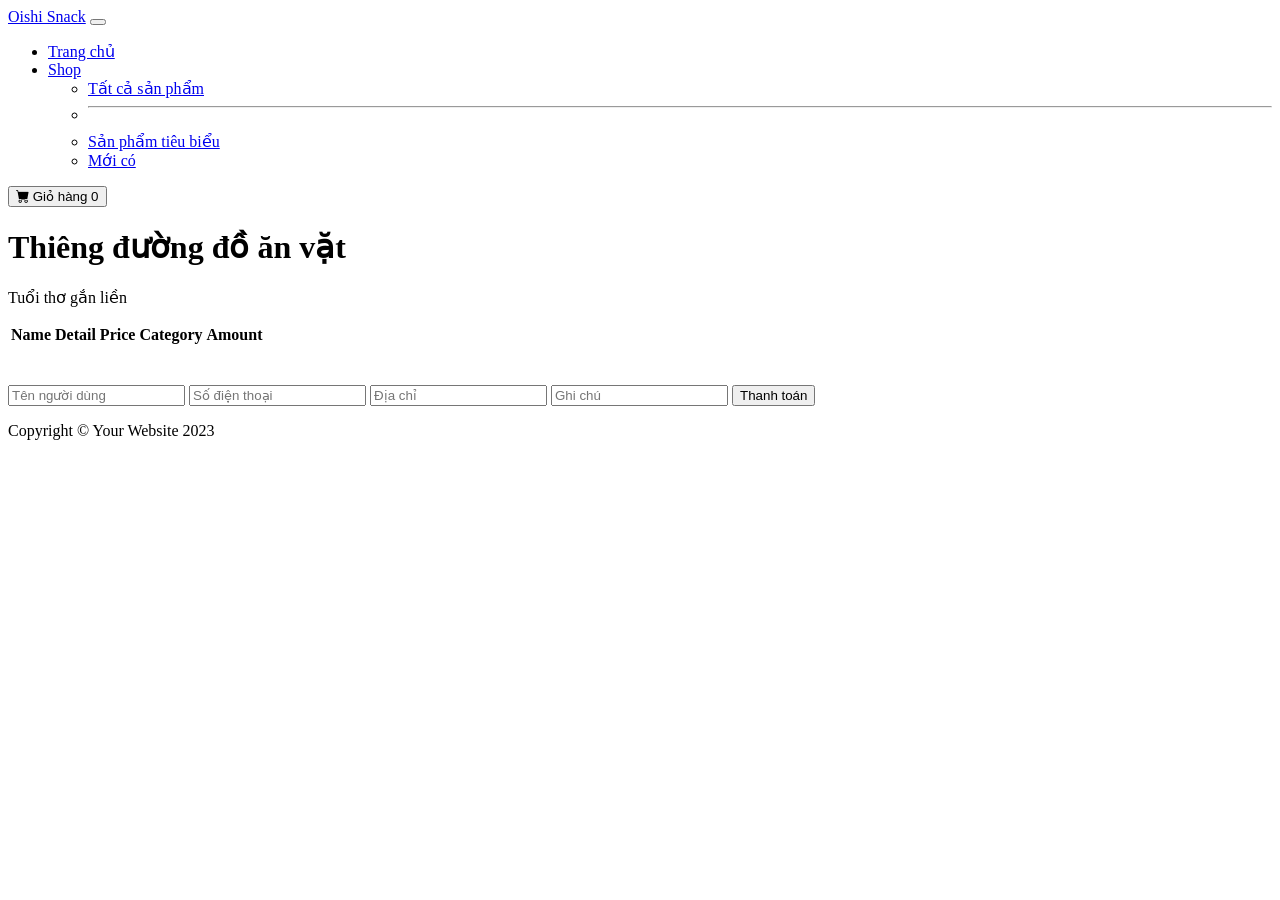
==== midterm/src/main/resources/templates/cart.html @ be587386 "update backend" ====
<!DOCTYPE html>
<html lang="en">
    <head>
        <meta charset="utf-8" />
        <meta name="viewport" content="width=device-width, initial-scale=1, shrink-to-fit=no" />
        <meta name="description" content="" />
        <meta name="author" content="" />
        <title>Trang chủ</title>
        <!-- Favicon-->
        <link rel="icon" type="image/x-icon" href="assets/favicon.ico" />
        <!-- Bootstrap icons-->
        <link href="https://cdn.jsdelivr.net/npm/bootstrap-icons@1.5.0/font/bootstrap-icons.css" rel="stylesheet" />
        <!-- Core theme CSS (includes Bootstrap)-->
        <link href="css/styles.css" rel="stylesheet" />
    </head>
    <body>
        <!-- Navigation-->
        <nav class="navbar navbar-expand-lg navbar-light bg-light">
            <div class="container px-4 px-lg-5">
                <a class="navbar-brand" href="#!">Oishi Snack</a>
                <button class="navbar-toggler" type="button" data-bs-toggle="collapse" data-bs-target="#navbarSupportedContent" aria-controls="navbarSupportedContent" aria-expanded="false" aria-label="Toggle navigation"><span class="navbar-toggler-icon"></span></button>
                <div class="collapse navbar-collapse" id="navbarSupportedContent">
                    <ul class="navbar-nav me-auto mb-2 mb-lg-0 ms-lg-4">
                        <li class="nav-item"><a class="nav-link active" aria-current="page" href="#!">Trang chủ</a></li>
                        <!-- <li class="nav-item"><a class="nav-link" href="#!">About</a></li> -->
                        <li class="nav-item dropdown">
                            <a class="nav-link dropdown-toggle" id="navbarDropdown" href="#" role="button" data-bs-toggle="dropdown" aria-expanded="false">Shop</a>
                            <ul class="dropdown-menu" aria-labelledby="navbarDropdown">
                                <li><a class="dropdown-item" href="#!">Tất cả sản phẩm</a></li>
                                <li><hr class="dropdown-divider" /></li>
                                <li><a class="dropdown-item" href="#!">Sản phẩm tiêu biểu</a></li>
                                <li><a class="dropdown-item" href="#!">Mới có</a></li>
                            </ul>
                        </li>
                    </ul>
                    <form class="d-flex">
                        <button class="btn btn-outline-dark" type="submit">
                            <i class="bi-cart-fill me-1"></i>
                            Giỏ hàng
                            <span class="badge bg-dark text-white ms-1 rounded-pill">0</span>
                        </button>
                    </form>
                </div>
            </div>
        </nav>
        <!-- Header-->
        <header class="bg-dark py-5">
            <div class="container px-4 px-lg-5 my-5">
                <div class="text-center text-white">
                    <h1 class="display-4 fw-bolder">Thiêng đường đồ ăn vặt</h1>
                    <p class="lead fw-normal text-white-50 mb-0">Tuổi thơ gắn liền</p>
                  </div>
                
            </div>
        </header>
        <!-- Section-->
        <table>
          <thead>
            <tr>
              <th>Name</th>
              <th>Detail</th>
              <th>Price</th>
              <th>Category</th>
              <th>Amount</th>
          </tr>
          </thead>
          <tbody>
            <tr th:each="product, obj : ${cart.listProduct}">
              <td th:text="${product.name}"></td>
              <td th:text="${product.detail}"></td>
              <td th:text="${product.price}"></td>
              <td th:text="${product.category.name}"></td>
              <td th:text="${cart.amountP.get(obj.index)}"></td>
              
              <td>
                <a th:href="@{/product/{id}(id=${product.id})}">
                  <img th:src="${product.thumbnail}" alt="">
                </a>
              </td>
            </tr>
          </tbody>
        </table>
        <p th:text="${cart.total}"></p>

        <form th:action="@{/cart/checkout}" method="post">
            <input type="hidden" th:name="cartId" th:value="${cart.id}">
            <input type="text" placeholder="Tên người dùng" th:name="username" value="" required>
            <input type="text" placeholder="Số điện thoại" th:name="phone" value="" required>
            <input type="text" placeholder="Địa chỉ" th:name="address" value="" required>
            <input type="text" placeholder="Ghi chú" th:name="description" value="" required>
    
            <button type="submit">Thanh toán</button>
          </form>

        <!-- Footer-->
        <footer class="py-5 bg-dark">
            <div class="container"><p class="m-0 text-center text-white">Copyright &copy; Your Website 2023</p></div>
        </footer>
        <!-- Bootstrap core JS-->
        <script src="https://cdn.jsdelivr.net/npm/bootstrap@5.2.3/dist/js/bootstrap.bundle.min.js"></script>
        <!-- Core theme JS-->
        <script src="js/scripts.js"></script>
    </body>
</html>
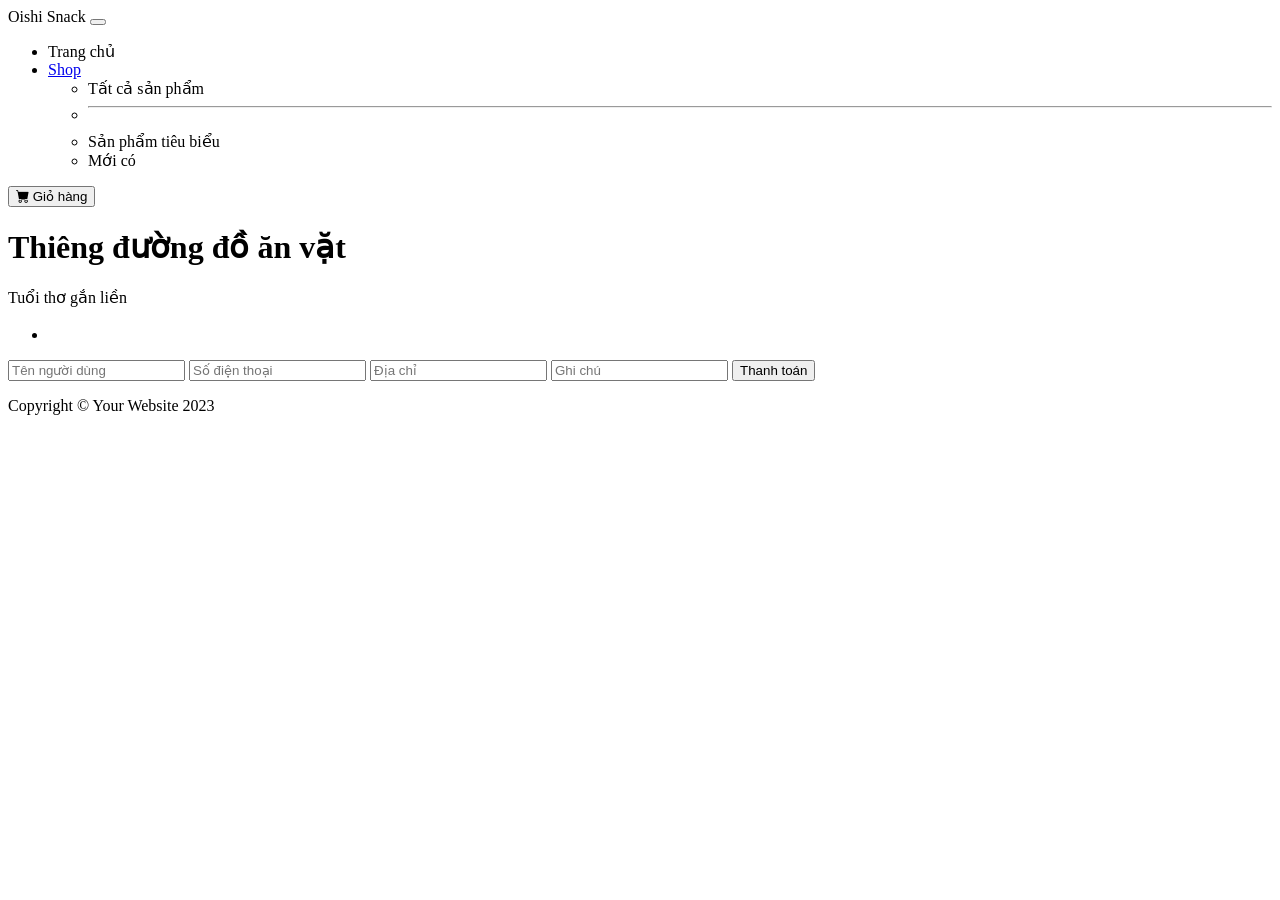
==== commit 1b65cc27: "update" ====
--- a/midterm/src/main/resources/templates/cart.html
+++ b/midterm/src/main/resources/templates/cart.html
@@ -1,60 +1,99 @@
 <!DOCTYPE html>
 <html lang="en">
-    <head>
-        <meta charset="utf-8" />
-        <meta name="viewport" content="width=device-width, initial-scale=1, shrink-to-fit=no" />
-        <meta name="description" content="" />
-        <meta name="author" content="" />
-        <title>Trang chủ</title>
-        <!-- Favicon-->
-        <link rel="icon" type="image/x-icon" href="assets/favicon.ico" />
-        <!-- Bootstrap icons-->
-        <link href="https://cdn.jsdelivr.net/npm/bootstrap-icons@1.5.0/font/bootstrap-icons.css" rel="stylesheet" />
-        <!-- Core theme CSS (includes Bootstrap)-->
-        <link href="css/styles.css" rel="stylesheet" />
-    </head>
-    <body>
-        <!-- Navigation-->
-        <nav class="navbar navbar-expand-lg navbar-light bg-light">
-            <div class="container px-4 px-lg-5">
-                <a class="navbar-brand" href="#!">Oishi Snack</a>
-                <button class="navbar-toggler" type="button" data-bs-toggle="collapse" data-bs-target="#navbarSupportedContent" aria-controls="navbarSupportedContent" aria-expanded="false" aria-label="Toggle navigation"><span class="navbar-toggler-icon"></span></button>
-                <div class="collapse navbar-collapse" id="navbarSupportedContent">
-                    <ul class="navbar-nav me-auto mb-2 mb-lg-0 ms-lg-4">
-                        <li class="nav-item"><a class="nav-link active" aria-current="page" href="#!">Trang chủ</a></li>
-                        <!-- <li class="nav-item"><a class="nav-link" href="#!">About</a></li> -->
-                        <li class="nav-item dropdown">
-                            <a class="nav-link dropdown-toggle" id="navbarDropdown" href="#" role="button" data-bs-toggle="dropdown" aria-expanded="false">Shop</a>
-                            <ul class="dropdown-menu" aria-labelledby="navbarDropdown">
-                                <li><a class="dropdown-item" href="#!">Tất cả sản phẩm</a></li>
-                                <li><hr class="dropdown-divider" /></li>
-                                <li><a class="dropdown-item" href="#!">Sản phẩm tiêu biểu</a></li>
-                                <li><a class="dropdown-item" href="#!">Mới có</a></li>
-                            </ul>
-                        </li>
-                    </ul>
-                    <form class="d-flex">
-                        <button class="btn btn-outline-dark" type="submit">
-                            <i class="bi-cart-fill me-1"></i>
-                            Giỏ hàng
-                            <span class="badge bg-dark text-white ms-1 rounded-pill">0</span>
-                        </button>
-                    </form>
-                </div>
-            </div>
-        </nav>
-        <!-- Header-->
-        <header class="bg-dark py-5">
-            <div class="container px-4 px-lg-5 my-5">
-                <div class="text-center text-white">
-                    <h1 class="display-4 fw-bolder">Thiêng đường đồ ăn vặt</h1>
-                    <p class="lead fw-normal text-white-50 mb-0">Tuổi thơ gắn liền</p>
-                  </div>
-                
-            </div>
-        </header>
-        <!-- Section-->
-        <table>
+
+<head>
+  <meta charset="utf-8" />
+  <meta name="viewport" content="width=device-width, initial-scale=1, shrink-to-fit=no" />
+  <meta name="description" content="Đây là bài tập đồ án của sinh viên, không phải để kinh doanh" />
+  <meta name="author" content="Phạm Quốc Anh - 52000626" />
+  <title>Trang chủ</title>
+  <!-- Favicon-->
+  <link rel="icon" type="image/x-icon" href="assets/snack.ico" />
+  <!-- Bootstrap icons-->
+  <link href="https://cdn.jsdelivr.net/npm/bootstrap-icons@1.5.0/font/bootstrap-icons.css" rel="stylesheet" />
+  <!-- Core theme CSS (includes Bootstrap)-->
+  <link href="/css/styles.css" rel="stylesheet" />
+</head>
+
+<body>
+  <!-- Navigation-->
+  <nav class="navbar navbar-expand-lg navbar-light bg-light">
+    <div class="container px-4 px-lg-5">
+      <a class="navbar-brand" th:href="@{/product}">Oishi Snack</a>
+      <button class="navbar-toggler" type="button" data-bs-toggle="collapse" data-bs-target="#navbarSupportedContent"
+        aria-controls="navbarSupportedContent" aria-expanded="false" aria-label="Toggle navigation"><span
+          class="navbar-toggler-icon"></span></button>
+      <div class="collapse navbar-collapse" id="navbarSupportedContent">
+        <ul class="navbar-nav me-auto mb-2 mb-lg-0 ms-lg-4">
+          <li class="nav-item"><a class="nav-link active" aria-current="page" th:href="@{/}">Trang chủ</a></li>
+          <!-- <li class="nav-item"><a class="nav-link" href="#!">About</a></li> -->
+          <li class="nav-item dropdown">
+            <a class="nav-link dropdown-toggle" id="navbarDropdown" href="#" role="button" data-bs-toggle="dropdown"
+              aria-expanded="false">Shop</a>
+            <ul class="dropdown-menu" aria-labelledby="navbarDropdown">
+              <li><a class="dropdown-item" th:href="@{/product}">Tất cả sản phẩm</a></li>
+              <li>
+                <hr class="dropdown-divider" />
+              </li>
+              <li><a class="dropdown-item" th:href="@{/product}">Sản phẩm tiêu biểu</a></li>
+              <li><a class="dropdown-item" th:href="@{/product}">Mới có</a></li>
+            </ul>
+          </li>
+        </ul>
+        <form class="d-flex">
+          <a th:href="@{/cart}">
+            <button class="btn btn-outline-dark" type="submit">
+              <i class="bi-cart-fill me-1"></i>
+              Giỏ hàng
+            </button>
+          </a>
+        </form>
+      </div>
+    </div>
+  </nav>
+  <!-- Header-->
+  <header class="bg-dark py-5">
+    <div class="container px-4 px-lg-5 my-5">
+      <div class="text-center text-white">
+        <h1 class="display-4 fw-bolder">Thiêng đường đồ ăn vặt</h1>
+        <p class="lead fw-normal text-white-50 mb-0">Tuổi thơ gắn liền</p>
+      </div>
+
+    </div>
+  </header>
+  <!-- Section-->
+  <ul th:each="product, obj : ${cart?.listProduct}" class="cart-list">
+    <li class="cart-item">
+      <div class="cart-item-header">
+        <h3 th:text="${product.name}" class="cart-item-title"></h3>
+        <span th:text="${product.price}" class="cart-item-price"></span>
+      </div>
+      <div class="cart-item-body">
+        <div class="cart-item-image">
+          <a th:href="@{/product/{id}(id=${product.id})}">
+            <img th:src="${product.thumbnail}" alt="">
+          </a>
+        </div>
+        <div class="cart-item-details">
+          <p th:text="${product.category.name}" class="cart-item-category"></p>
+          <p th:text="${cart?.amountP.get(obj.index)}" class="cart-item-quantity"></p>
+          <p th:text="${product.detail}" class="cart-item-description"></p>
+        </div>
+      </div>
+    </li>
+  </ul>
+
+  <form th:action="@{/cart/checkout}" method="post">
+    <input type="hidden" th:name="cartId" th:value="${cart?.id}">
+    <input type="text" placeholder="Tên người dùng" th:name="username" value="" required>
+    <input type="text" placeholder="Số điện thoại" th:name="phone" value="" required>
+    <input type="text" placeholder="Địa chỉ" th:name="address" value="" required>
+    <input type="text" placeholder="Ghi chú" th:name="description" value="" required>
+
+    <button type="submit">Thanh toán</button>
+  </form>
+
+  <!-- <table>
           <thead>
             <tr>
               <th>Name</th>
@@ -65,12 +104,12 @@
           </tr>
           </thead>
           <tbody>
-            <tr th:each="product, obj : ${cart.listProduct}">
+            <tr th:each="product, obj : ${cart?.listProduct}">
               <td th:text="${product.name}"></td>
               <td th:text="${product.detail}"></td>
               <td th:text="${product.price}"></td>
               <td th:text="${product.category.name}"></td>
-              <td th:text="${cart.amountP.get(obj.index)}"></td>
+              <td th:text="${cart?.amountP.get(obj.index)}"></td>
               
               <td>
                 <a th:href="@{/product/{id}(id=${product.id})}">
@@ -80,25 +119,28 @@
             </tr>
           </tbody>
         </table>
-        <p th:text="${cart.total}"></p>
+        <p th:text="${cart?.total}"></p>
 
         <form th:action="@{/cart/checkout}" method="post">
-            <input type="hidden" th:name="cartId" th:value="${cart.id}">
+            <input type="hidden" th:name="cartId" th:value="${cart?.id}">
             <input type="text" placeholder="Tên người dùng" th:name="username" value="" required>
             <input type="text" placeholder="Số điện thoại" th:name="phone" value="" required>
             <input type="text" placeholder="Địa chỉ" th:name="address" value="" required>
             <input type="text" placeholder="Ghi chú" th:name="description" value="" required>
     
             <button type="submit">Thanh toán</button>
-          </form>
+          </form> -->
 
-        <!-- Footer-->
-        <footer class="py-5 bg-dark">
-            <div class="container"><p class="m-0 text-center text-white">Copyright &copy; Your Website 2023</p></div>
-        </footer>
-        <!-- Bootstrap core JS-->
-        <script src="https://cdn.jsdelivr.net/npm/bootstrap@5.2.3/dist/js/bootstrap.bundle.min.js"></script>
-        <!-- Core theme JS-->
-        <script src="js/scripts.js"></script>
-    </body>
-</html>
+  <!-- Footer-->
+  <footer class="py-5 bg-dark">
+    <div class="container">
+      <p class="m-0 text-center text-white">Copyright &copy; Your Website 2023</p>
+    </div>
+  </footer>
+  <!-- Bootstrap core JS-->
+  <script src="https://cdn.jsdelivr.net/npm/bootstrap@5.2.3/dist/js/bootstrap.bundle.min.js"></script>
+  <!-- Core theme JS-->
+  <script src="js/scripts.js"></script>
+</body>
+
+</html>
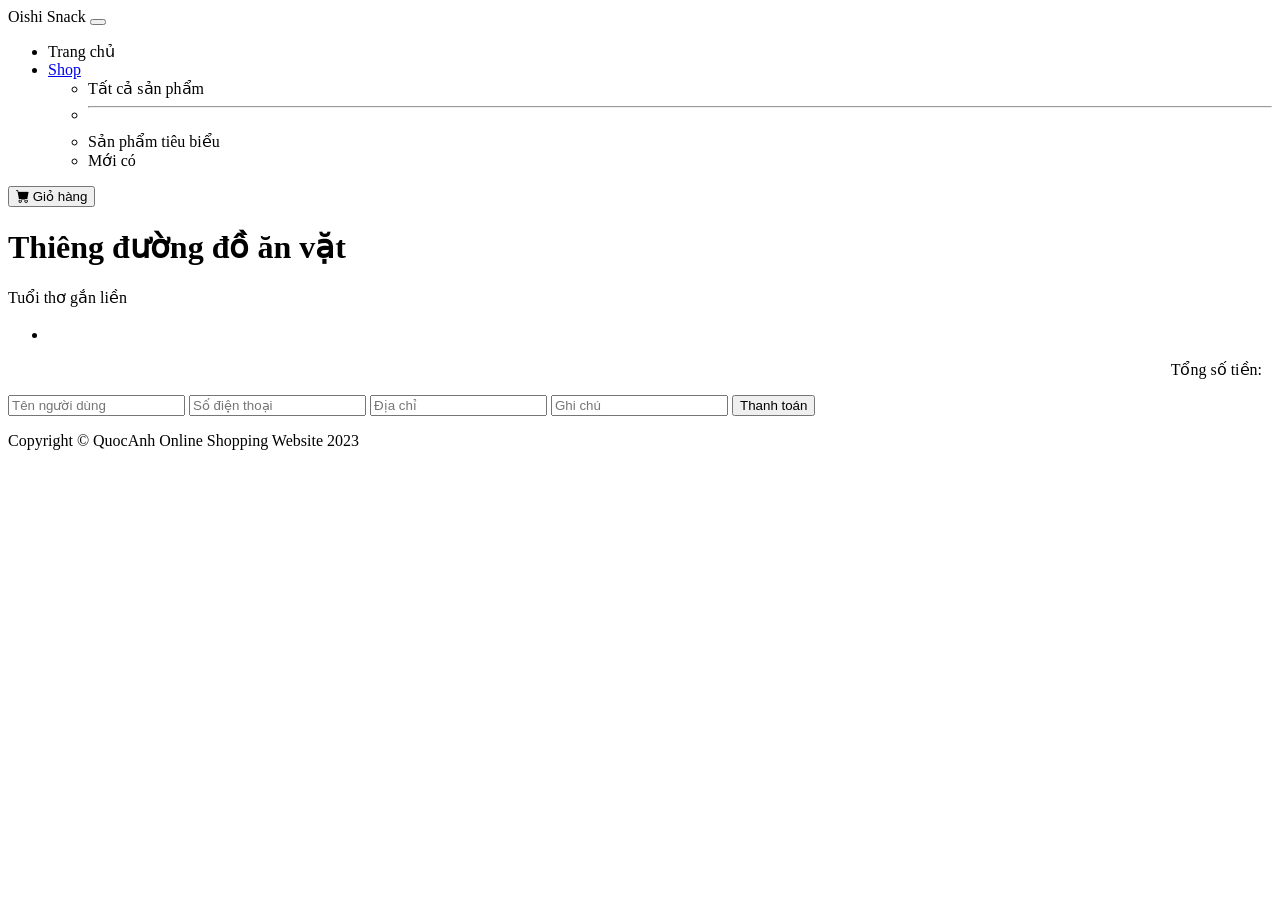
==== commit c3a85fd4: "final commit" ====
--- a/midterm/src/main/resources/templates/cart.html
+++ b/midterm/src/main/resources/templates/cart.html
@@ -40,14 +40,12 @@
             </ul>
           </li>
         </ul>
-        <form class="d-flex">
-          <a th:href="@{/cart}">
-            <button class="btn btn-outline-dark" type="submit">
-              <i class="bi-cart-fill me-1"></i>
-              Giỏ hàng
-            </button>
-          </a>
-        </form>
+        <a th:href="@{/cart}">
+          <button class="btn btn-outline-dark" type="submit">
+            <i class="bi-cart-fill me-1"></i>
+            Giỏ hàng
+          </button>
+        </a>
       </div>
     </div>
   </nav>
@@ -82,7 +80,11 @@
       </div>
     </li>
   </ul>
-
+  <div class="card-footer" style="text-align: right; padding-right: 10px;">
+    <p>Tổng số tiền:
+    <p style="font-weight: bold;" th:text="${cart?.total}"></p>
+    </p>
+  </div>
   <form th:action="@{/cart/checkout}" method="post">
     <input type="hidden" th:name="cartId" th:value="${cart?.id}">
     <input type="text" placeholder="Tên người dùng" th:name="username" value="" required>
@@ -134,7 +136,7 @@
   <!-- Footer-->
   <footer class="py-5 bg-dark">
     <div class="container">
-      <p class="m-0 text-center text-white">Copyright &copy; Your Website 2023</p>
+      <p class="m-0 text-center text-white">Copyright &copy; QuocAnh Online Shopping Website 2023</p>
     </div>
   </footer>
   <!-- Bootstrap core JS-->
